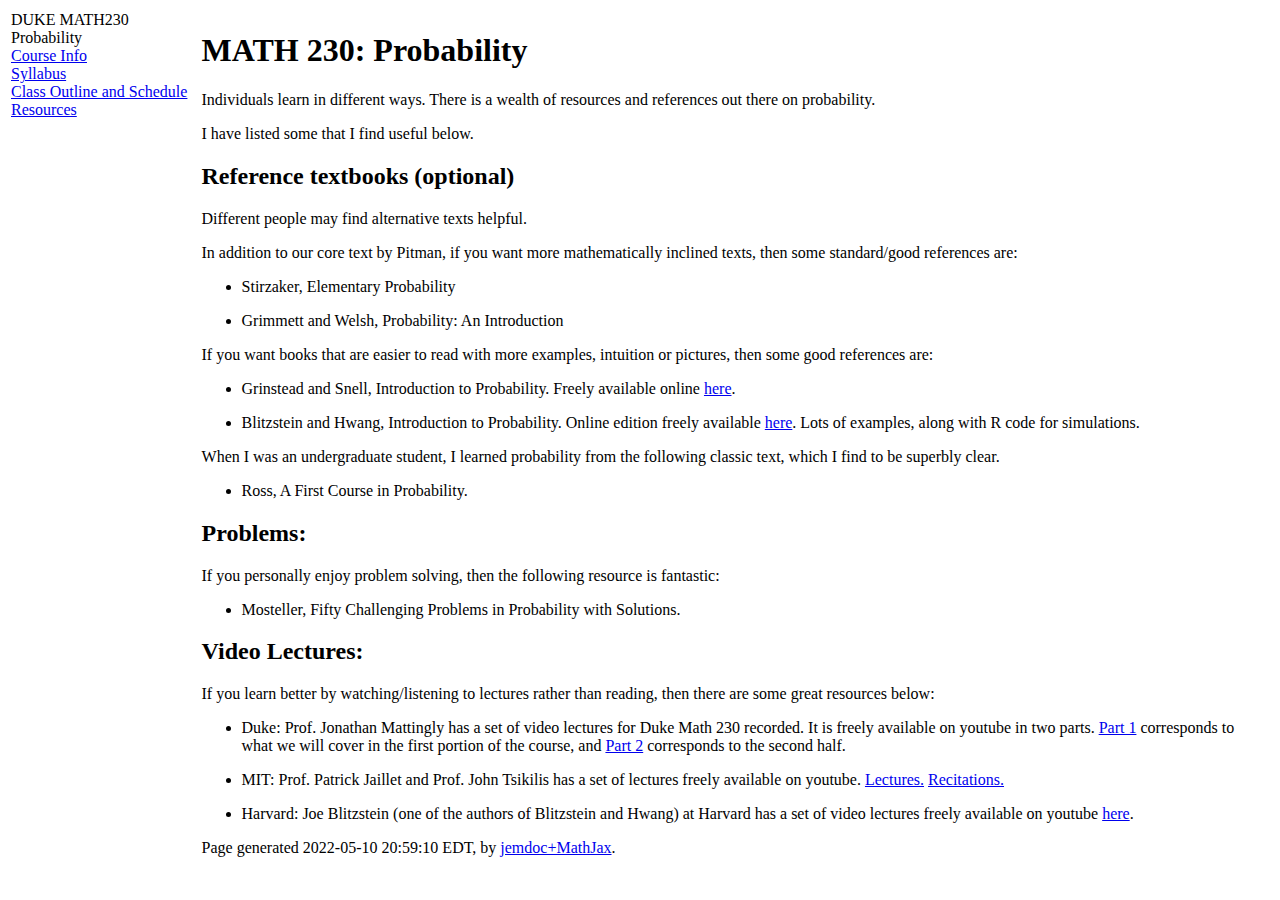
==== resources.html @ 24cd7e7b "first commit" ====
<!DOCTYPE html PUBLIC "-//W3C//DTD XHTML 1.1//EN"
  "http://www.w3.org/TR/xhtml11/DTD/xhtml11.dtd">
<html xmlns="http://www.w3.org/1999/xhtml" xml:lang="en">
<head>
<meta name="generator" content="jemdoc, see http://jemdoc.jaboc.net/" />
<meta http-equiv="Content-Type" content="text/html;charset=utf-8" />
<link rel="stylesheet" href="jemdoc.css" type="text/css" />
<title>MATH 230:  Probability</title>
</head>
<body>
<table summary="Table for page layout." id="tlayout">
<tr valign="top">
<td id="layout-menu">
<div class="menu-category">DUKE MATH230 Probability</div>
<div class="menu-item"><a href="index.html" class="current">Course&nbsp;Info</a></div>
<div class="menu-item"><a href="syllabus.html">Syllabus</a></div>
<div class="menu-item"><a href="schedule.html">Class&nbsp;Outline&nbsp;and&nbsp;Schedule</a></div>
<div class="menu-item"><a href="resources.html">Resources</a></div>
</td>
<td id="layout-content">
<div id="toptitle">
<h1>MATH 230:  Probability</h1>
</div>
<p>Individuals learn in different ways. There is a wealth of resources and references out there on probability. 
</p>
<p>I have listed some that I find useful below. 
</p>
<h2>Reference textbooks (optional)</h2>
<p>Different people may find alternative texts helpful. 
</p>
<p>In addition to our core text by Pitman, if you want more mathematically inclined texts, then some standard/good references are: 
</p>
<ul>
<li><p>Stirzaker, Elementary Probability
</p>
</li>
</ul>
<ul>
<li><p>Grimmett and Welsh, Probability: An Introduction
</p>
</li>
</ul>
<p>If you want books that are easier to read with more examples, intuition or pictures, then some good references are:
</p>
<ul>
<li><p>Grinstead and Snell, Introduction to Probability. Freely available online <a href="https://math.dartmouth.edu/~prob/prob/prob.pdf" target=&ldquo;blank&rdquo;>here</a>.
</p>
</li>
</ul>
<ul>
<li><p>Blitzstein and Hwang, Introduction to Probability. Online edition freely available <a href="http://probabilitybook.net" target=&ldquo;blank&rdquo;>here</a>. Lots of examples, along with R code for simulations.  
</p>
</li>
</ul>
<p>When I was an undergraduate student, I learned probability from the following classic text, which I find to be superbly clear. 
</p>
<ul>
<li><p>Ross, A First Course in Probability. 
</p>
</li>
</ul>
<h2>Problems:</h2>
<p>If you personally enjoy problem solving, then the following resource is fantastic:
</p>
<ul>
<li><p>Mosteller, Fifty Challenging Problems in Probability with Solutions.  
</p>
</li>
</ul>
<h2>Video Lectures: </h2>
<p>If you learn better by watching/listening to lectures rather than reading, then there are some great resources below: 
</p>
<ul>
<li><p>Duke: Prof. Jonathan Mattingly has a set of video lectures for Duke Math 230 recorded. It is freely available on youtube in two parts. <a href="https://www.youtube.com/playlist?list=PLMgQ9FdijUNGDcKKU4PvnpAe0PYmZ-COV" target=&ldquo;blank&rdquo;>Part 1</a> corresponds to what we will cover in the first portion of the course, and <a href="https://www.youtube.com/playlist?list=PLMgQ9FdijUNFVdAu5PGMJOQzBHW4HsKtL" target=&ldquo;blank&rdquo;>Part 2</a> corresponds to the second half. 
</p>
</li>
</ul>
<ul>
<li><p>MIT: 
Prof. Patrick Jaillet and Prof. John Tsikilis has a set of lectures freely available on youtube. <a href="https://www.youtube.com/playlist?list=PLUl4u3cNGP61MdtwGTqZA0MreSaDybji8" target=&ldquo;blank&rdquo;>Lectures.</a>  <a href="https://www.youtube.com/playlist?list=PLUl4u3cNGP60hI9ATjSFgLZpbNJ7myAg6" target=&ldquo;blank&rdquo;>Recitations.</a>
</p>
</li>
</ul>
<ul>
<li><p>Harvard: Joe Blitzstein (one of the authors of Blitzstein and Hwang) at Harvard has a set of video lectures freely available on youtube <a href="https://www.youtube.com/playlist?list=PL2SOU6wwxB0uwwH80KTQ6ht66KWxbzTIo" target=&ldquo;blank&rdquo;>here</a>.
</p>
</li>
</ul>
<div id="footer">
<div id="footer-text">
Page generated 2022-05-10 20:59:10 EDT, by <a href="https://github.com/wsshin/jemdoc_mathjax" target="blank">jemdoc+MathJax</a>.
</div>
</div>
</td>
</tr>
</table>
</body>
</html>
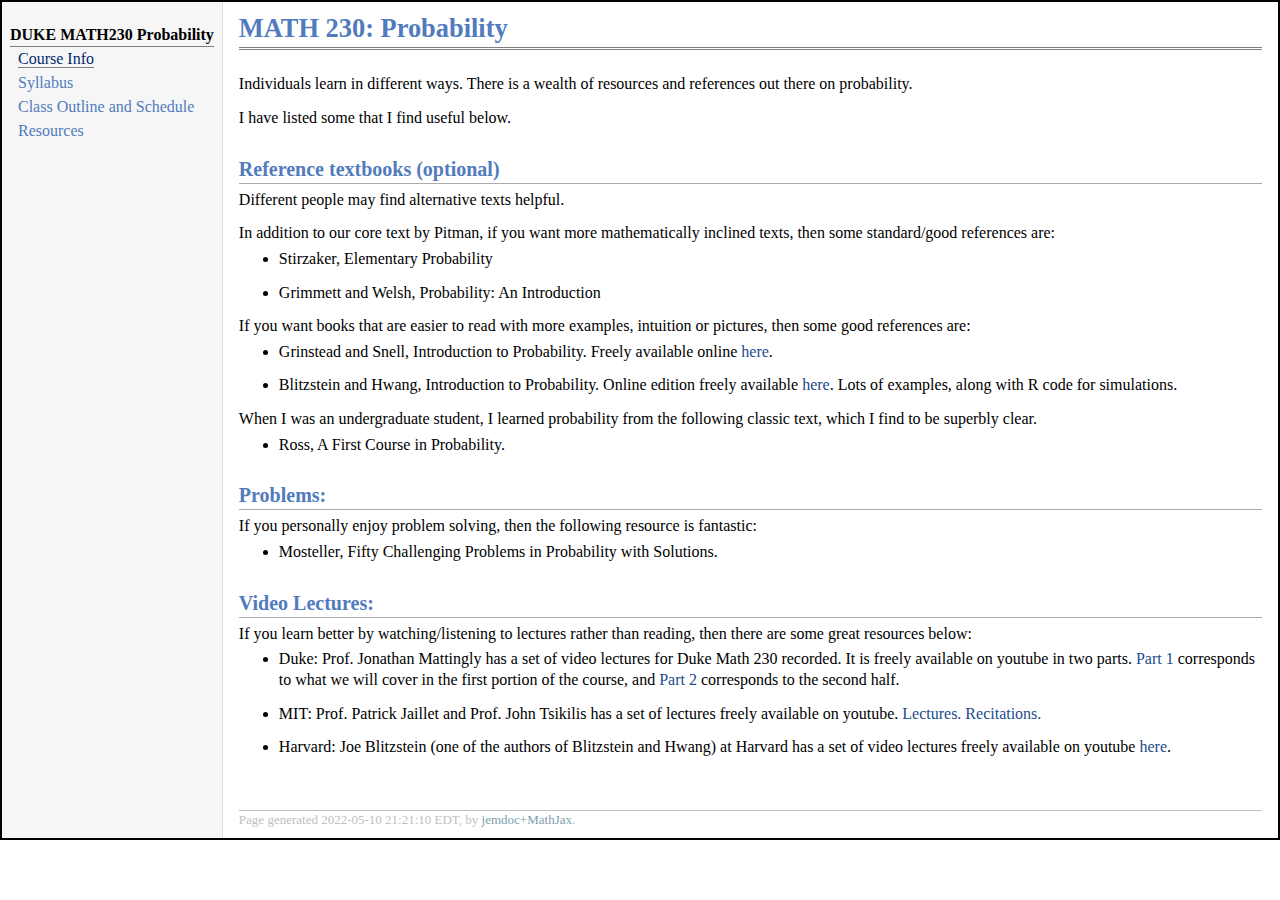
==== commit cdf5020c: "updates" ====
--- a/resources.html
+++ b/resources.html
@@ -88,7 +88,7 @@
 </ul>
 <div id="footer">
 <div id="footer-text">
-Page generated 2022-05-10 20:59:10 EDT, by <a href="https://github.com/wsshin/jemdoc_mathjax" target="blank">jemdoc+MathJax</a>.
+Page generated 2022-05-10 21:21:10 EDT, by <a href="https://github.com/wsshin/jemdoc_mathjax" target="blank">jemdoc+MathJax</a>.
 </div>
 </div>
 </td>
--- a/jemdoc.css
+++ b/jemdoc.css
@@ -0,0 +1,407 @@
+Skip to content
+Search or jump to…
+Pull requests
+Issues
+Marketplace
+Explore
+ 
+@dukemath230summer22 
+ngoix
+/
+ngoix.github.io
+Public
+Code
+Issues
+Pull requests
+Actions
+Projects
+Wiki
+Security
+Insights
+ngoix.github.io/jemdoc.css~
+@ngoix
+ngoix first commit
+Latest commit 18d91b1 on Apr 6, 2017
+ History
+ 1 contributor
+367 lines (301 sloc)  4.91 KB
+   
+/* Default css file for jemdoc. */
+
+table#tlayout {
+    border: none;
+    border-collapse: separate;
+    background: white;
+}
+
+body {
+	background: white;
+	font-family: Georgia, serif;
+	padding-bottom: 8px;
+	margin: 0;
+}
+
+#layout-menu {
+	background: #f6f6f6;
+	border: 1px solid #dddddd;
+	padding-top: 0.5em;
+	padding-left: 8px;
+	padding-right: 8px;
+	font-size: 1.0em;
+	width: auto;
+	white-space: nowrap;
+    text-align: left;
+    vertical-align: top;
+}
+
+#layout-menu td {
+	background: #f4f4f4;
+    vertical-align: top;
+}
+
+#layout-content {
+	padding-top: 0.0em;
+	padding-left: 1.0em;
+	padding-right: 1.0em;
+    border: none;
+    background: white;
+    text-align: left;
+    vertical-align: top;
+}
+
+#layout-menu a {
+	line-height: 1.5em;
+	margin-left: 0.5em;
+}
+
+tt {
+    background: #ffffdd;
+}
+
+pre, tt {
+	font-size: 90%;
+	font-family: monaco, monospace;
+}
+
+a, a > tt {
+	color: #224b8d;
+	text-decoration: none;
+}
+
+a:hover {
+	border-bottom: 1px gray dotted;
+}
+
+#layout-menu a.current:link, #layout-menu a.current:visited {
+	color: #022b6d;
+	border-bottom: 1px gray solid;
+}
+#layout-menu a:link, #layout-menu a:visited, #layout-menu a:hover {
+	color: #527bbd;
+	text-decoration: none;
+}
+#layout-menu a:hover {
+	text-decoration: none;
+}
+
+div.menu-category {
+	border-bottom: 1px solid gray;
+	margin-top: 0.8em;
+	padding-top: 0.2em;
+	padding-bottom: 0.1em;
+	font-weight: bold;
+}
+
+div.menu-item {
+	padding-left: 16px;
+	text-indent: -16px;
+}
+
+div#toptitle {
+	padding-bottom: 0.2em;
+	margin-bottom: 1.5em;
+	border-bottom: 3px double gray;
+}
+
+/* Reduce space if we begin the page with a title. */
+div#toptitle + h2, div#toptitle + h3 {
+	margin-top: -0.7em;
+}
+
+div#subtitle {
+	margin-top: 0.0em;
+	margin-bottom: 0.0em;
+	padding-top: 0em;
+	padding-bottom: 0.1em;
+}
+
+em {
+	font-style: italic;
+}
+
+strong {
+	font-weight: bold;
+}
+
+
+h1, h2, h3 {
+	color: #527bbd;
+	margin-top: 0.7em;
+	margin-bottom: 0.3em;
+	padding-bottom: 0.2em;
+	line-height: 1.0;
+	padding-top: 0.5em;
+	border-bottom: 1px solid #aaaaaa;
+}
+
+h1 {
+	font-size: 165%;
+}
+
+h2 {
+	padding-top: 0.8em;
+	font-size: 125%;
+}
+
+h2 + h3 {
+    padding-top: 0.2em;
+}
+
+h3 {
+	font-size: 110%;
+	border-bottom: none;
+}
+
+p {
+	margin-top: 0.0em;
+	margin-bottom: 0.8em;
+	padding: 0;
+	line-height: 1.3;
+}
+
+pre {
+	padding: 0;
+	margin: 0;
+}
+
+div#footer {
+	font-size: small;
+	border-top: 1px solid #c0c0c0;
+	padding-top: 0.1em;
+	margin-top: 4.0em;
+	color: #c0c0c0;
+}
+
+div#footer a {
+	color: #80a0b0;
+}
+
+div#footer-text {
+	float: left;
+	padding-bottom: 8px;
+}
+
+ul, ol, dl {
+	margin-top: 0.2em;
+	padding-top: 0;
+	margin-bottom: 0.8em;
+}
+
+dt {
+	margin-top: 0.5em;
+	margin-bottom: 0;
+}
+
+dl {
+	margin-left: 20px;
+}
+
+dd {
+	color: #222222;
+}
+
+dd > *:first-child {
+	margin-top: 0;
+}
+
+ul {
+	list-style-position: outside;
+	list-style-type: disc;
+	list-style-color: blue;
+}
+
+p + ul, p + ol {
+	margin-top: -0.5em;
+}
+
+li ul, li ol {
+	margin-top: -0.3em;
+}
+
+ol {
+	list-style-position: outside;
+	list-style-type: decimal;
+}
+
+li p, dd p {
+	margin-bottom: 0.3em;
+}
+
+ol ol {
+	list-style-type: lower-alpha;
+}
+
+ol ol ol {
+	list-style-type: lower-roman;
+}
+
+p + div.codeblock {
+	margin-top: -0.6em;
+}
+
+div.codeblock, div.infoblock {
+	margin-right: 0%;
+	margin-top: 1.2em;
+	margin-bottom: 1.3em;
+}
+
+div.blocktitle {
+	font-weight: bold;
+	color: #cd7b62;
+	margin-top: 1.2em;
+	margin-bottom: 0.1em;
+}
+
+div.blockcontent {
+	border: 1px solid silver;
+	padding: 0.3em 0.5em;
+}
+
+div.infoblock > div.blockcontent {
+	background: #ffffee;
+}
+
+div.blockcontent p + ul, div.blockcontent p + ol {
+	margin-top: 0.4em;
+}
+
+div.infoblock p {
+	margin-bottom: 0em;
+}
+
+div.infoblock li p, div.infoblock dd p {
+	margin-bottom: 0.5em;
+}
+
+div.infoblock p + p {
+	margin-top: 0.8em;
+}
+
+div.codeblock > div.blockcontent {
+	background: #f6f6f6;
+}
+
+span.pycommand {
+	color: #000070;
+}
+
+span.statement {
+	color: #008800;
+}
+span.builtin {
+	color: #000088;
+}
+span.special {
+	color: #990000;
+}
+span.operator {
+	color: #880000;
+}
+span.error {
+	color: #aa0000;
+}
+span.comment, span.comment > *, span.string, span.string > * {
+	color: #606060;
+}
+
+@media print {
+	#layout-menu { display: none; }
+}
+
+#fwtitle {
+	margin: 2px;
+}
+
+#fwtitle #toptitle {
+	padding-left: 0.5em;
+	margin-bottom: 0.5em;
+}
+
+#layout-content h1:first-child, #layout-content h2:first-child, #layout-content h3:first-child {
+	margin-top: -0.7em;
+}
+
+div#toptitle h1, #layout-content div#toptitle h1 {
+	margin-bottom: 0.0em;
+	padding-bottom: 0.1em;
+	padding-top: 0;
+	margin-top: 0.5em;
+	border-bottom: none;
+}
+
+img.eq {
+	padding: 0;
+	padding-left: 0.1em;
+	padding-right: 0.1em;
+	margin: 0;
+}
+
+img.eqwl {
+	padding-left: 2em;
+	padding-top: 0.6em;
+	padding-bottom: 0.2em;
+	margin: 0;
+}
+
+table {
+    border: 2px solid black;
+    border-collapse: collapse;
+}
+
+td {
+    padding: 2px;
+    padding-left: 0.5em;
+    padding-right: 0.5em;
+    text-align: center;
+    border: 1px solid gray;
+}
+
+table + table {
+    margin-top: 1em;
+}
+
+tr.heading {
+    font-weight: bold;
+    border-bottom: 2px solid black;
+}
+
+img {
+    border: none;
+}
+
+table.imgtable, table.imgtable td {
+    border: none;
+    text-align: left;
+}
+© 2022 GitHub, Inc.
+Terms
+Privacy
+Security
+Status
+Docs
+Contact GitHub
+Pricing
+API
+Training
+Blog
+About
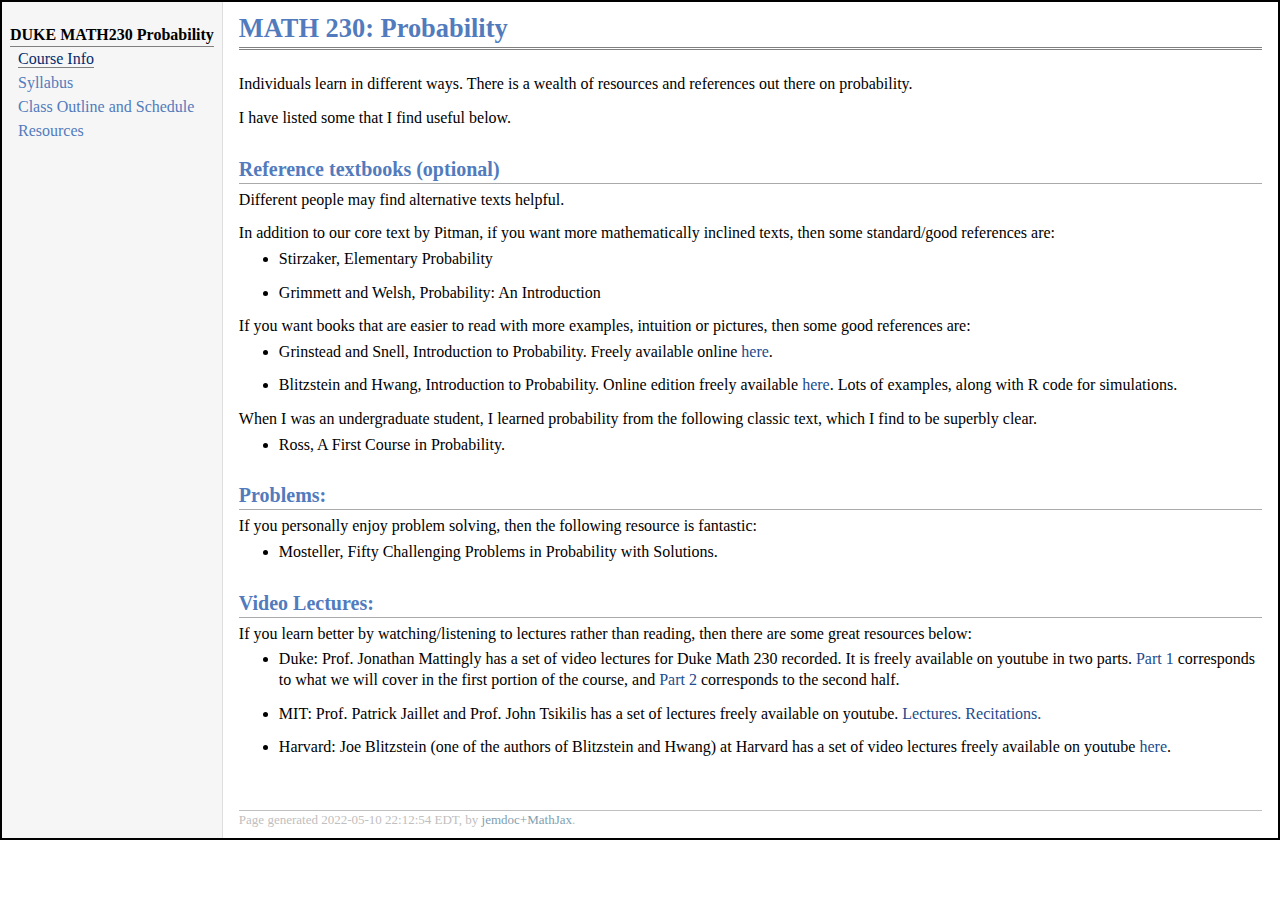
==== commit aad9d027: "updates" ====
--- a/resources.html
+++ b/resources.html
@@ -88,7 +88,7 @@
 </ul>
 <div id="footer">
 <div id="footer-text">
-Page generated 2022-05-10 21:21:10 EDT, by <a href="https://github.com/wsshin/jemdoc_mathjax" target="blank">jemdoc+MathJax</a>.
+Page generated 2022-05-10 22:12:54 EDT, by <a href="https://github.com/wsshin/jemdoc_mathjax" target="blank">jemdoc+MathJax</a>.
 </div>
 </div>
 </td>
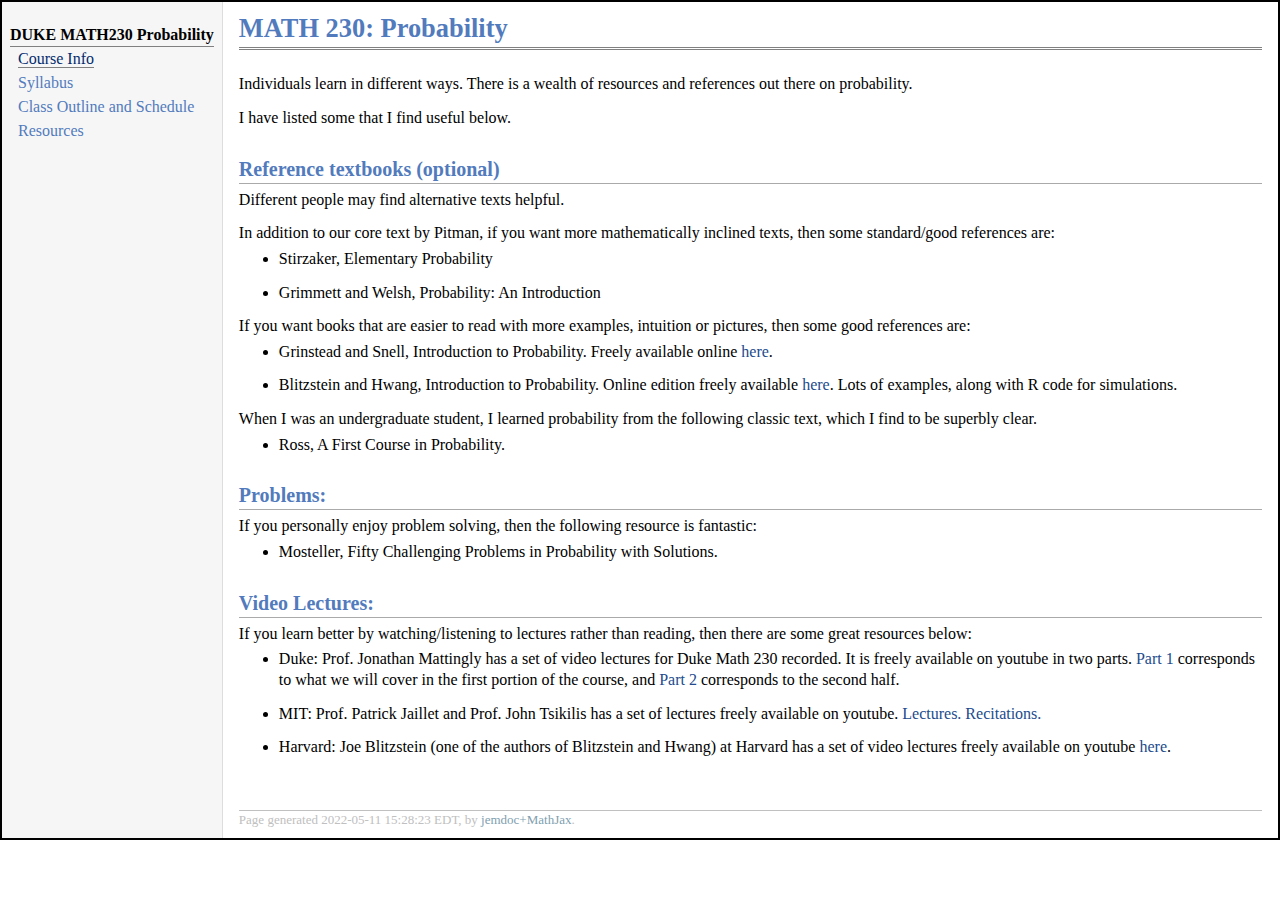
==== commit da74fbfd: "new info" ====
--- a/resources.html
+++ b/resources.html
@@ -88,7 +88,7 @@
 </ul>
 <div id="footer">
 <div id="footer-text">
-Page generated 2022-05-10 22:12:54 EDT, by <a href="https://github.com/wsshin/jemdoc_mathjax" target="blank">jemdoc+MathJax</a>.
+Page generated 2022-05-11 15:28:23 EDT, by <a href="https://github.com/wsshin/jemdoc_mathjax" target="blank">jemdoc+MathJax</a>.
 </div>
 </div>
 </td>
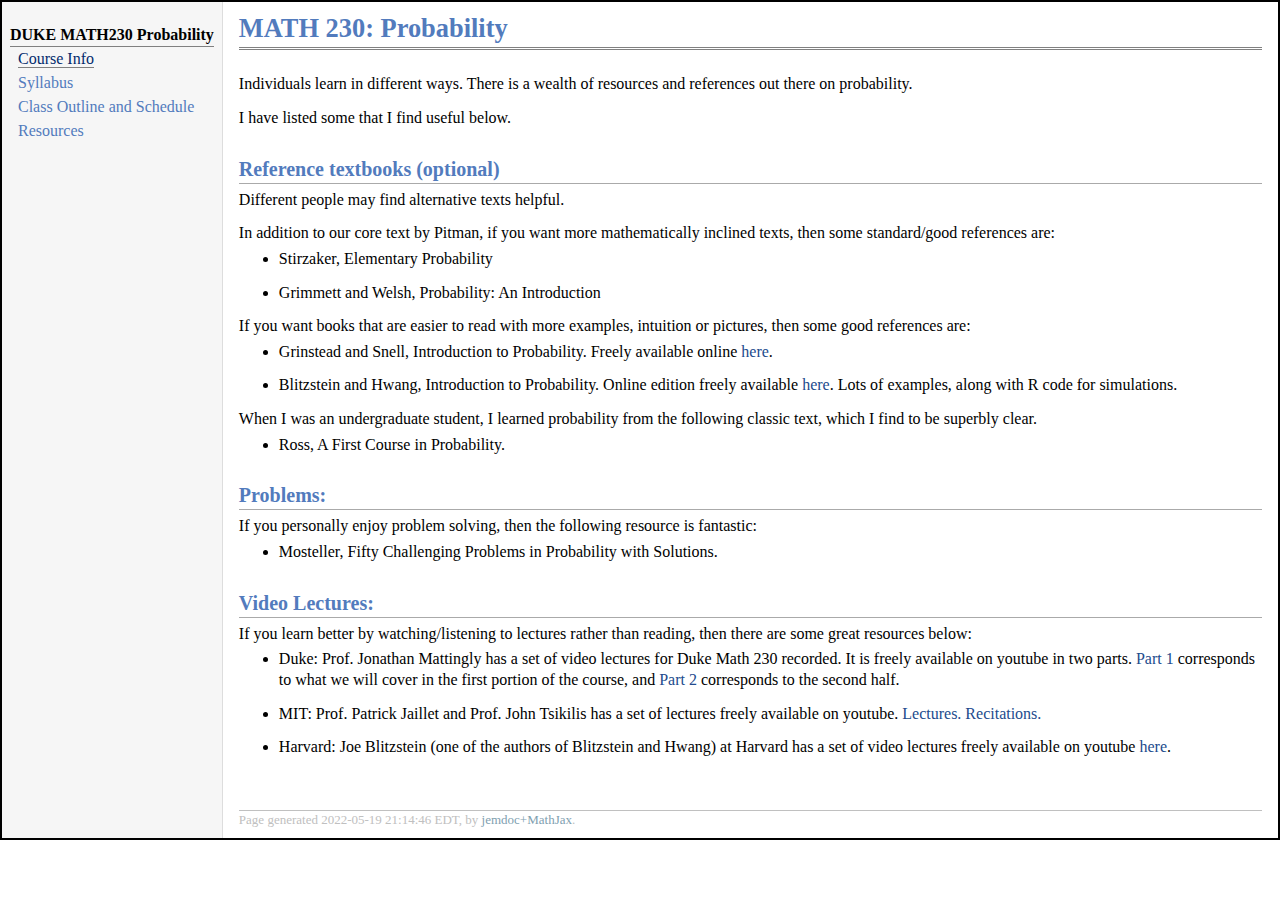
==== commit afb43bae: "updated schedule" ====
--- a/resources.html
+++ b/resources.html
@@ -88,7 +88,7 @@
 </ul>
 <div id="footer">
 <div id="footer-text">
-Page generated 2022-05-11 15:28:23 EDT, by <a href="https://github.com/wsshin/jemdoc_mathjax" target="blank">jemdoc+MathJax</a>.
+Page generated 2022-05-19 21:14:46 EDT, by <a href="https://github.com/wsshin/jemdoc_mathjax" target="blank">jemdoc+MathJax</a>.
 </div>
 </div>
 </td>
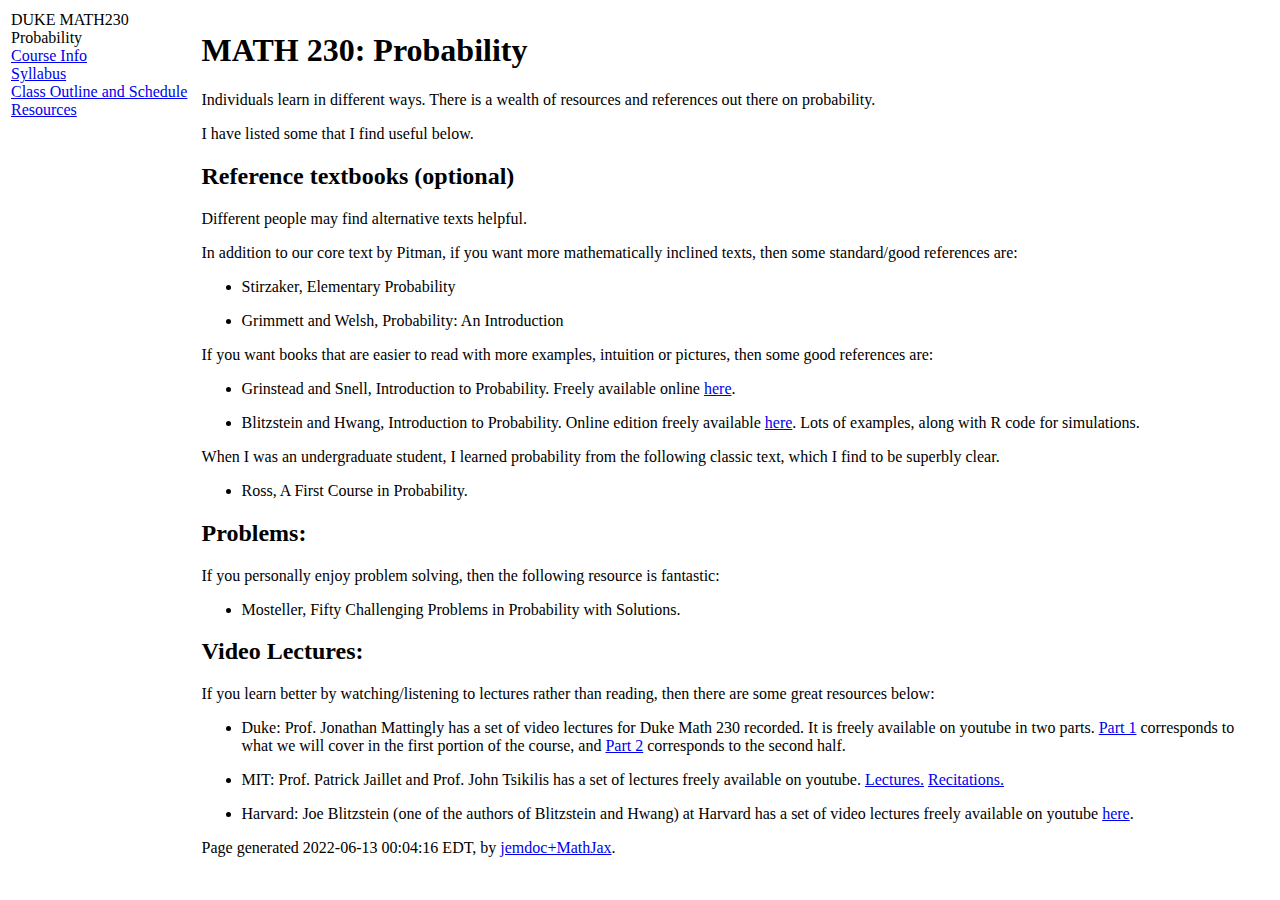
==== commit 99e31fbb: "changed schedule" ====
--- a/resources.html
+++ b/resources.html
@@ -88,7 +88,7 @@
 </ul>
 <div id="footer">
 <div id="footer-text">
-Page generated 2022-05-19 21:14:46 EDT, by <a href="https://github.com/wsshin/jemdoc_mathjax" target="blank">jemdoc+MathJax</a>.
+Page generated 2022-06-13 00:04:16 EDT, by <a href="https://github.com/wsshin/jemdoc_mathjax" target="blank">jemdoc+MathJax</a>.
 </div>
 </div>
 </td>
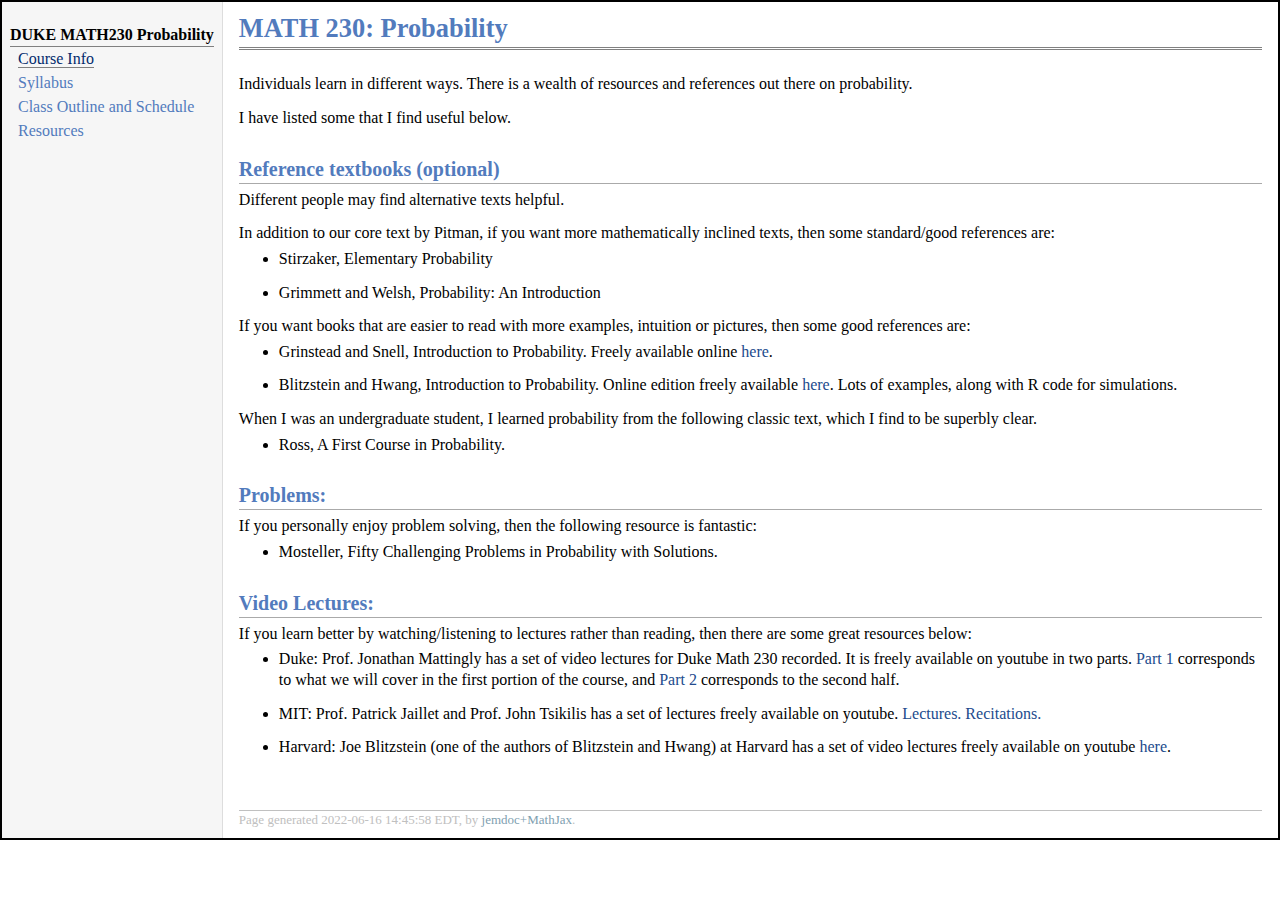
==== commit 201a2f37: "Updated HW Questions" ====
--- a/resources.html
+++ b/resources.html
@@ -88,7 +88,7 @@
 </ul>
 <div id="footer">
 <div id="footer-text">
-Page generated 2022-06-13 00:04:16 EDT, by <a href="https://github.com/wsshin/jemdoc_mathjax" target="blank">jemdoc+MathJax</a>.
+Page generated 2022-06-16 14:45:58 EDT, by <a href="https://github.com/wsshin/jemdoc_mathjax" target="blank">jemdoc+MathJax</a>.
 </div>
 </div>
 </td>
--- a/jemdoc.css
+++ b/jemdoc.css
@@ -0,0 +1,407 @@
+Skip to content
+Search or jump to…
+Pull requests
+Issues
+Marketplace
+Explore
+ 
+@dukemath230summer22 
+ngoix
+/
+ngoix.github.io
+Public
+Code
+Issues
+Pull requests
+Actions
+Projects
+Wiki
+Security
+Insights
+ngoix.github.io/jemdoc.css~
+@ngoix
+ngoix first commit
+Latest commit 18d91b1 on Apr 6, 2017
+ History
+ 1 contributor
+367 lines (301 sloc)  4.91 KB
+   
+/* Default css file for jemdoc. */
+
+table#tlayout {
+    border: none;
+    border-collapse: separate;
+    background: white;
+}
+
+body {
+	background: white;
+	font-family: Georgia, serif;
+	padding-bottom: 8px;
+	margin: 0;
+}
+
+#layout-menu {
+	background: #f6f6f6;
+	border: 1px solid #dddddd;
+	padding-top: 0.5em;
+	padding-left: 8px;
+	padding-right: 8px;
+	font-size: 1.0em;
+	width: auto;
+	white-space: nowrap;
+    text-align: left;
+    vertical-align: top;
+}
+
+#layout-menu td {
+	background: #f4f4f4;
+    vertical-align: top;
+}
+
+#layout-content {
+	padding-top: 0.0em;
+	padding-left: 1.0em;
+	padding-right: 1.0em;
+    border: none;
+    background: white;
+    text-align: left;
+    vertical-align: top;
+}
+
+#layout-menu a {
+	line-height: 1.5em;
+	margin-left: 0.5em;
+}
+
+tt {
+    background: #ffffdd;
+}
+
+pre, tt {
+	font-size: 90%;
+	font-family: monaco, monospace;
+}
+
+a, a > tt {
+	color: #224b8d;
+	text-decoration: none;
+}
+
+a:hover {
+	border-bottom: 1px gray dotted;
+}
+
+#layout-menu a.current:link, #layout-menu a.current:visited {
+	color: #022b6d;
+	border-bottom: 1px gray solid;
+}
+#layout-menu a:link, #layout-menu a:visited, #layout-menu a:hover {
+	color: #527bbd;
+	text-decoration: none;
+}
+#layout-menu a:hover {
+	text-decoration: none;
+}
+
+div.menu-category {
+	border-bottom: 1px solid gray;
+	margin-top: 0.8em;
+	padding-top: 0.2em;
+	padding-bottom: 0.1em;
+	font-weight: bold;
+}
+
+div.menu-item {
+	padding-left: 16px;
+	text-indent: -16px;
+}
+
+div#toptitle {
+	padding-bottom: 0.2em;
+	margin-bottom: 1.5em;
+	border-bottom: 3px double gray;
+}
+
+/* Reduce space if we begin the page with a title. */
+div#toptitle + h2, div#toptitle + h3 {
+	margin-top: -0.7em;
+}
+
+div#subtitle {
+	margin-top: 0.0em;
+	margin-bottom: 0.0em;
+	padding-top: 0em;
+	padding-bottom: 0.1em;
+}
+
+em {
+	font-style: italic;
+}
+
+strong {
+	font-weight: bold;
+}
+
+
+h1, h2, h3 {
+	color: #527bbd;
+	margin-top: 0.7em;
+	margin-bottom: 0.3em;
+	padding-bottom: 0.2em;
+	line-height: 1.0;
+	padding-top: 0.5em;
+	border-bottom: 1px solid #aaaaaa;
+}
+
+h1 {
+	font-size: 165%;
+}
+
+h2 {
+	padding-top: 0.8em;
+	font-size: 125%;
+}
+
+h2 + h3 {
+    padding-top: 0.2em;
+}
+
+h3 {
+	font-size: 110%;
+	border-bottom: none;
+}
+
+p {
+	margin-top: 0.0em;
+	margin-bottom: 0.8em;
+	padding: 0;
+	line-height: 1.3;
+}
+
+pre {
+	padding: 0;
+	margin: 0;
+}
+
+div#footer {
+	font-size: small;
+	border-top: 1px solid #c0c0c0;
+	padding-top: 0.1em;
+	margin-top: 4.0em;
+	color: #c0c0c0;
+}
+
+div#footer a {
+	color: #80a0b0;
+}
+
+div#footer-text {
+	float: left;
+	padding-bottom: 8px;
+}
+
+ul, ol, dl {
+	margin-top: 0.2em;
+	padding-top: 0;
+	margin-bottom: 0.8em;
+}
+
+dt {
+	margin-top: 0.5em;
+	margin-bottom: 0;
+}
+
+dl {
+	margin-left: 20px;
+}
+
+dd {
+	color: #222222;
+}
+
+dd > *:first-child {
+	margin-top: 0;
+}
+
+ul {
+	list-style-position: outside;
+	list-style-type: disc;
+	list-style-color: blue;
+}
+
+p + ul, p + ol {
+	margin-top: -0.5em;
+}
+
+li ul, li ol {
+	margin-top: -0.3em;
+}
+
+ol {
+	list-style-position: outside;
+	list-style-type: decimal;
+}
+
+li p, dd p {
+	margin-bottom: 0.3em;
+}
+
+ol ol {
+	list-style-type: lower-alpha;
+}
+
+ol ol ol {
+	list-style-type: lower-roman;
+}
+
+p + div.codeblock {
+	margin-top: -0.6em;
+}
+
+div.codeblock, div.infoblock {
+	margin-right: 0%;
+	margin-top: 1.2em;
+	margin-bottom: 1.3em;
+}
+
+div.blocktitle {
+	font-weight: bold;
+	color: #cd7b62;
+	margin-top: 1.2em;
+	margin-bottom: 0.1em;
+}
+
+div.blockcontent {
+	border: 1px solid silver;
+	padding: 0.3em 0.5em;
+}
+
+div.infoblock > div.blockcontent {
+	background: #ffffee;
+}
+
+div.blockcontent p + ul, div.blockcontent p + ol {
+	margin-top: 0.4em;
+}
+
+div.infoblock p {
+	margin-bottom: 0em;
+}
+
+div.infoblock li p, div.infoblock dd p {
+	margin-bottom: 0.5em;
+}
+
+div.infoblock p + p {
+	margin-top: 0.8em;
+}
+
+div.codeblock > div.blockcontent {
+	background: #f6f6f6;
+}
+
+span.pycommand {
+	color: #000070;
+}
+
+span.statement {
+	color: #008800;
+}
+span.builtin {
+	color: #000088;
+}
+span.special {
+	color: #990000;
+}
+span.operator {
+	color: #880000;
+}
+span.error {
+	color: #aa0000;
+}
+span.comment, span.comment > *, span.string, span.string > * {
+	color: #606060;
+}
+
+@media print {
+	#layout-menu { display: none; }
+}
+
+#fwtitle {
+	margin: 2px;
+}
+
+#fwtitle #toptitle {
+	padding-left: 0.5em;
+	margin-bottom: 0.5em;
+}
+
+#layout-content h1:first-child, #layout-content h2:first-child, #layout-content h3:first-child {
+	margin-top: -0.7em;
+}
+
+div#toptitle h1, #layout-content div#toptitle h1 {
+	margin-bottom: 0.0em;
+	padding-bottom: 0.1em;
+	padding-top: 0;
+	margin-top: 0.5em;
+	border-bottom: none;
+}
+
+img.eq {
+	padding: 0;
+	padding-left: 0.1em;
+	padding-right: 0.1em;
+	margin: 0;
+}
+
+img.eqwl {
+	padding-left: 2em;
+	padding-top: 0.6em;
+	padding-bottom: 0.2em;
+	margin: 0;
+}
+
+table {
+    border: 2px solid black;
+    border-collapse: collapse;
+}
+
+td {
+    padding: 2px;
+    padding-left: 0.5em;
+    padding-right: 0.5em;
+    text-align: center;
+    border: 1px solid gray;
+}
+
+table + table {
+    margin-top: 1em;
+}
+
+tr.heading {
+    font-weight: bold;
+    border-bottom: 2px solid black;
+}
+
+img {
+    border: none;
+}
+
+table.imgtable, table.imgtable td {
+    border: none;
+    text-align: left;
+}
+© 2022 GitHub, Inc.
+Terms
+Privacy
+Security
+Status
+Docs
+Contact GitHub
+Pricing
+API
+Training
+Blog
+About
